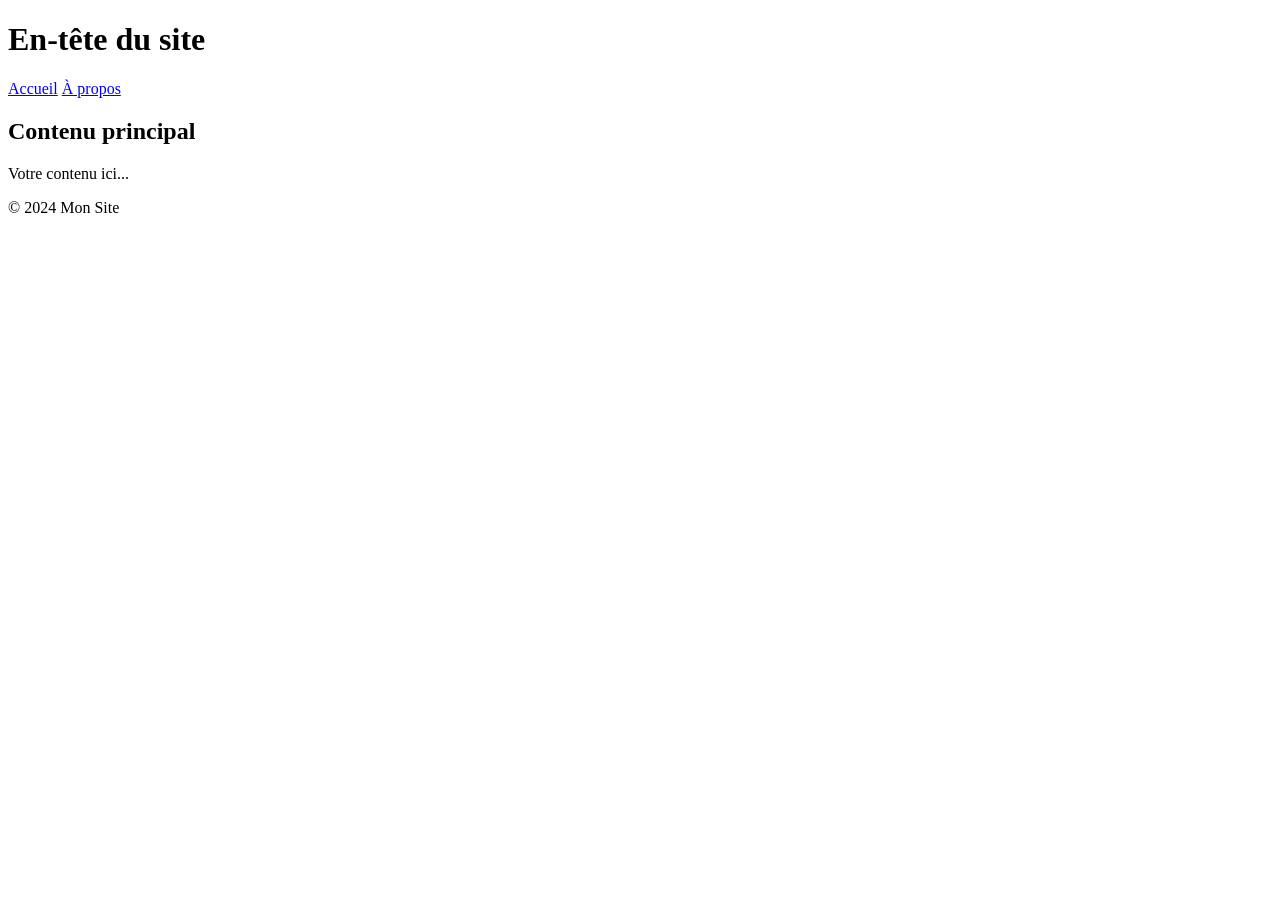
==== td1/index.html @ 05e5967a "first test" ====
<!DOCTYPE html>
<html lang="fr">
  <head>
    <meta charset="UTF-8">
    <meta name="viewport" content="width=device-width, initial-scale=1.0">
    <title>Titre de la page</title>
    <link rel="stylesheet" href="styles.css">
  </head>
  <body>
    <header>
      <h1>En-tête du site</h1>
    </header>

    <nav>
      <a href="/">Accueil</a>
      <a href="/about">À propos</a>
    </nav>

    <main>
      <h2>Contenu principal</h2>
      <p>Votre contenu ici...</p>
    </main>

    <footer>
      <p>© 2024 Mon Site</p>
    </footer>

    <script src="script.js"></script>
  </body>
</html>
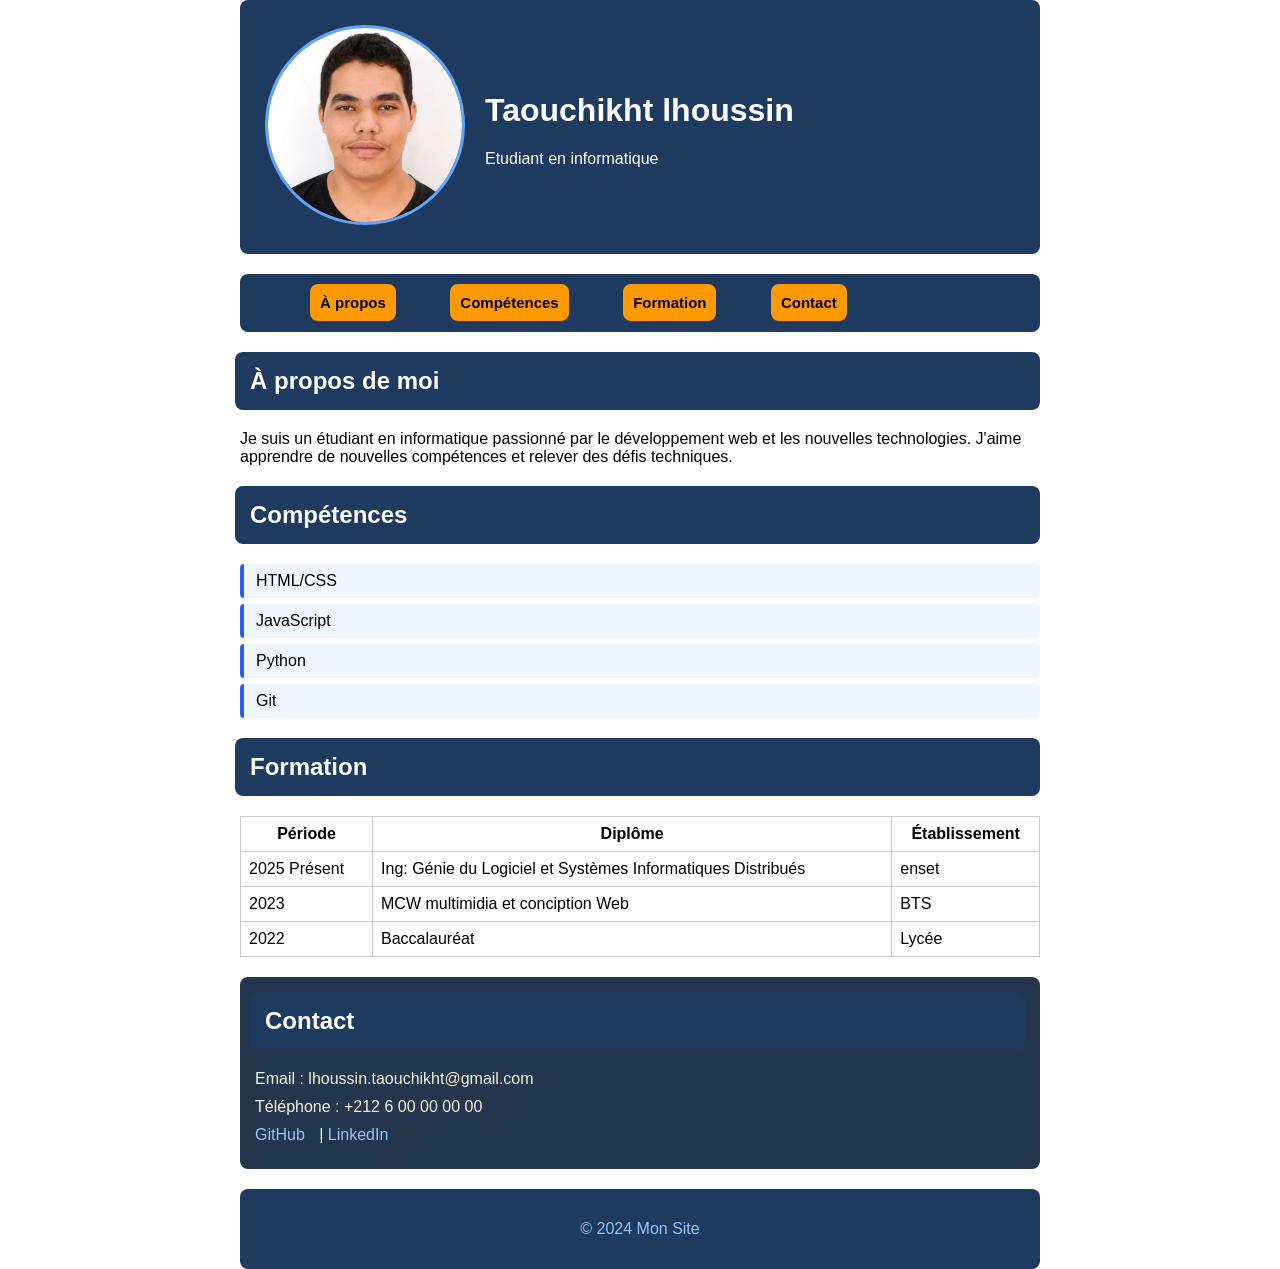
==== commit d41b701c: "td 1" ====
--- a/td1/index.html
+++ b/td1/index.html
@@ -3,23 +3,188 @@
   <head>
     <meta charset="UTF-8">
     <meta name="viewport" content="width=device-width, initial-scale=1.0">
-    <title>Titre de la page</title>
-    <link rel="stylesheet" href="styles.css">
+    <title>CV Portfolio</title>
+    <style>
+*{
+    box-sizing: border-box;
+    margin: 10;
+    padding: 10;
+}
+body{
+    font-family: Arial, sans-serif;
+    max-width: 800px;
+    margin: auto;
+}
+
+header{
+     background: #1e3a5f;
+            color: white;
+            padding: 25px;
+            border-radius: 8px;
+            margin-bottom: 20px;
+            display: flex;
+            align-items: center;
+            gap: 20px;
+}
+nav {
+            background: #1e3a5f;
+            padding: 20px;
+            border-radius: 8px;
+            margin-bottom: 20px;
+        }
+nav a {
+  font-size: 15px;
+  font-weight: bold;
+    color: #000000;
+    text-decoration: none;
+    padding: 10px;
+    margin-top: 0PX;
+    margin-left: 50px;
+    border-radius: 8px;
+    background-color: #ff9900;
+        }
+        nav a:hover { text-decoration: underline; 
+        }
+
+ ul {
+            list-style: none;
+            padding: 0;
+        }
+        ul li {
+            padding: 8px 12px;
+            margin-bottom: 6px;
+            background: #eff6ff;
+            border-left: 4px solid #2563eb;
+            border-radius: 4px;
+        }
+ footer {
+            background: #1e3a5f;
+            color: #93c5fd;
+            text-align: center;
+            padding: 15px;
+            border-radius: 8px;
+            margin-top: 20px;
+        }
+.cvimg img{
+    width:200px;
+    height:200px;
+    border-radius: 50%;
+    border: 3px solid #60a5fa;
+}
+
+section{
+    margin-top:20px;
+}
+
+table{
+    width:100%;
+    border-collapse: collapse;
+}
+
+th, td{
+    border:1px solid #ccc;
+    padding:8px;
+}
+
+#contact p{
+    margin: 10px 0;
+    color: beige;
+}
+#contact a{
+    color: #93c5fd;
+    text-decoration: none;
+    margin-right: 10px;
+}
+#contact {
+    background: #23364e;
+    color: #93c5fd;
+            padding: 15px;
+            border-radius: 8px;
+            margin-top: 20px;
+}
+#apropos h2, #competences h2, #formation h2, #contact h2{
+    color:#ffffff;
+    text-decoration: none;
+    padding: 15px;
+    margin-top: 0PX;
+    margin-left: -5PX;
+    border-radius: 8px;
+    background-color: #1e3a5f;
+}
+</style>
   </head>
   <body>
     <header>
-      <h1>En-tête du site</h1>
+      <div class="cvimg">
+          <img src="img/photo.jpg" alt="Photo de moi" class="profile-photo">
+      </div>
+      <div class="name">
+        <h1>Taouchikht lhoussin</h1>
+        <p>Etudiant en informatique</p>
+      </div>
     </header>
-
     <nav>
-      <a href="/">Accueil</a>
-      <a href="/about">À propos</a>
+      <a href="#apropos">À propos</a>
+      <a href="#competences">Compétences</a>
+      <a href="#formation" >Formation</a>
+      <a href="#contact" >Contact</a>
     </nav>
 
     <main>
-      <h2>Contenu principal</h2>
-      <p>Votre contenu ici...</p>
+      <section id="apropos">
+        <h2>À propos de moi</h2>
+        <p>Je suis un étudiant en informatique passionné par le développement web et les nouvelles technologies. J'aime apprendre de nouvelles compétences et relever des défis techniques.</p>
+      </section>
+
+      <section id="competences">
+        <h2>Compétences</h2>
+        <ul>
+          <li>HTML/CSS</li>
+          <li>JavaScript</li>
+          <li>Python</li>
+          <li>Git</li>
+        </ul>
+      </section>
+
+      <section id="formation">
+        <h2>Formation</h2>
+        <table>
+<tr>
+<th>Période</th>
+<th>Diplôme</th>
+<th>Établissement</th>
+</tr>
+<tr>
+<td>2025 Présent</td>
+<td>Ing: Génie du Logiciel et Systèmes Informatiques Distribués</td>
+<td>enset</td>
+</tr>
+<tr>
+<td>2023</td>
+<td>MCW multimidia et conciption Web</td>
+<td>BTS</td>
+</tr>
+
+<tr>
+<td>2022</td>
+<td>Baccalauréat</td>
+<td>Lycée</td>
+</tr>
+
+</table>
+      </section>
+
+      <section id="contact">
+        <h2>Contact</h2>
+        <p>Email : lhoussin.taouchikht@gmail.com</p>
+        <p>Téléphone : +212 6 00 00 00 00</p>
+        <p>
+          <a href="https://github.com" target="_blank" rel="noopener">GitHub</a> |
+          <a href="https://linkedin.com" target="_blank" rel="noopener">LinkedIn</a>
+          </p>
+      </section>
     </main>
+    </header>
 
     <footer>
       <p>© 2024 Mon Site</p>
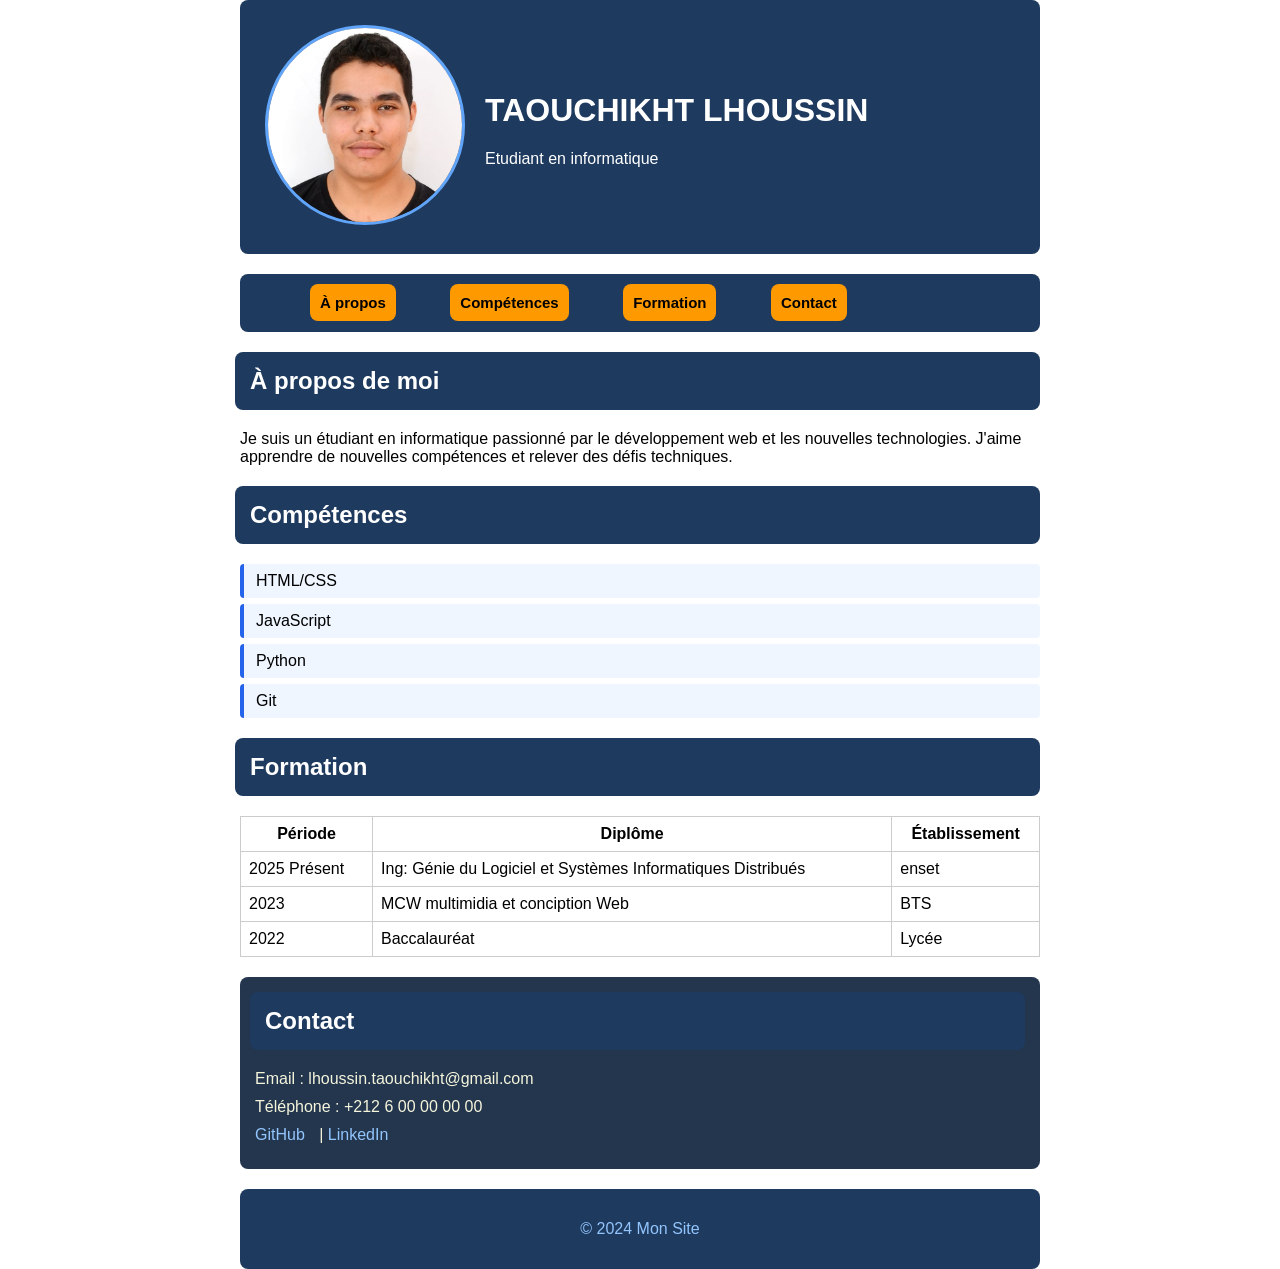
==== commit 9568fbb4: "change" ====
--- a/td1/index.html
+++ b/td1/index.html
@@ -119,7 +119,7 @@
           <img src="img/photo.jpg" alt="Photo de moi" class="profile-photo">
       </div>
       <div class="name">
-        <h1>Taouchikht lhoussin</h1>
+        <h1>TAOUCHIKHT LHOUSSIN</h1>
         <p>Etudiant en informatique</p>
       </div>
     </header>
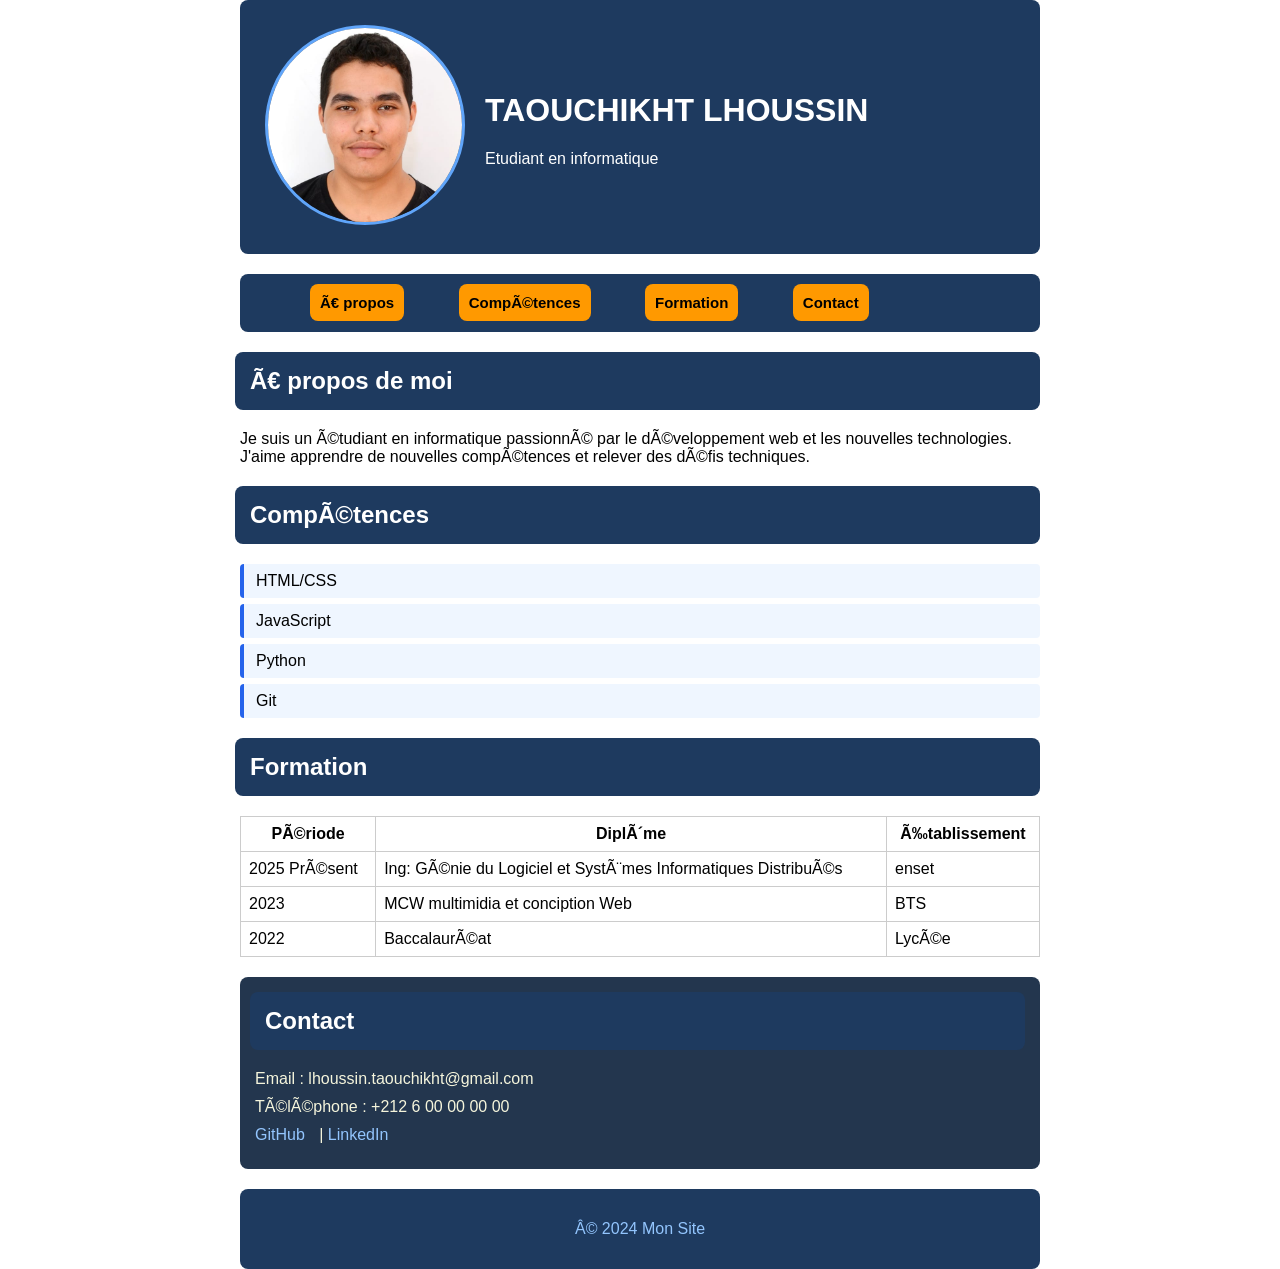
==== commit 32b36eb2: "td 3 et TD4" ====
--- a/td1/index.html
+++ b/td1/index.html
@@ -1,4 +1,4 @@
-<!DOCTYPE html>
+﻿<!DOCTYPE html>
 <html lang="fr">
   <head>
     <meta charset="UTF-8">
@@ -124,20 +124,20 @@
       </div>
     </header>
     <nav>
-      <a href="#apropos">À propos</a>
-      <a href="#competences">Compétences</a>
+      <a href="#apropos">Ã€ propos</a>
+      <a href="#competences">CompÃ©tences</a>
       <a href="#formation" >Formation</a>
       <a href="#contact" >Contact</a>
     </nav>
 
     <main>
       <section id="apropos">
-        <h2>À propos de moi</h2>
-        <p>Je suis un étudiant en informatique passionné par le développement web et les nouvelles technologies. J'aime apprendre de nouvelles compétences et relever des défis techniques.</p>
+        <h2>Ã€ propos de moi</h2>
+        <p>Je suis un Ã©tudiant en informatique passionnÃ© par le dÃ©veloppement web et les nouvelles technologies. J'aime apprendre de nouvelles compÃ©tences et relever des dÃ©fis techniques.</p>
       </section>
 
       <section id="competences">
-        <h2>Compétences</h2>
+        <h2>CompÃ©tences</h2>
         <ul>
           <li>HTML/CSS</li>
           <li>JavaScript</li>
@@ -150,13 +150,13 @@
         <h2>Formation</h2>
         <table>
 <tr>
-<th>Période</th>
-<th>Diplôme</th>
-<th>Établissement</th>
+<th>PÃ©riode</th>
+<th>DiplÃ´me</th>
+<th>Ã‰tablissement</th>
 </tr>
 <tr>
-<td>2025 Présent</td>
-<td>Ing: Génie du Logiciel et Systèmes Informatiques Distribués</td>
+<td>2025 PrÃ©sent</td>
+<td>Ing: GÃ©nie du Logiciel et SystÃ¨mes Informatiques DistribuÃ©s</td>
 <td>enset</td>
 </tr>
 <tr>
@@ -167,8 +167,8 @@
 
 <tr>
 <td>2022</td>
-<td>Baccalauréat</td>
-<td>Lycée</td>
+<td>BaccalaurÃ©at</td>
+<td>LycÃ©e</td>
 </tr>
 
 </table>
@@ -177,7 +177,7 @@
       <section id="contact">
         <h2>Contact</h2>
         <p>Email : lhoussin.taouchikht@gmail.com</p>
-        <p>Téléphone : +212 6 00 00 00 00</p>
+        <p>TÃ©lÃ©phone : +212 6 00 00 00 00</p>
         <p>
           <a href="https://github.com" target="_blank" rel="noopener">GitHub</a> |
           <a href="https://linkedin.com" target="_blank" rel="noopener">LinkedIn</a>
@@ -187,9 +187,9 @@
     </header>
 
     <footer>
-      <p>© 2024 Mon Site</p>
+      <p>Â© 2024 Mon Site</p>
     </footer>
 
     <script src="script.js"></script>
   </body>
-</html>+</html>
